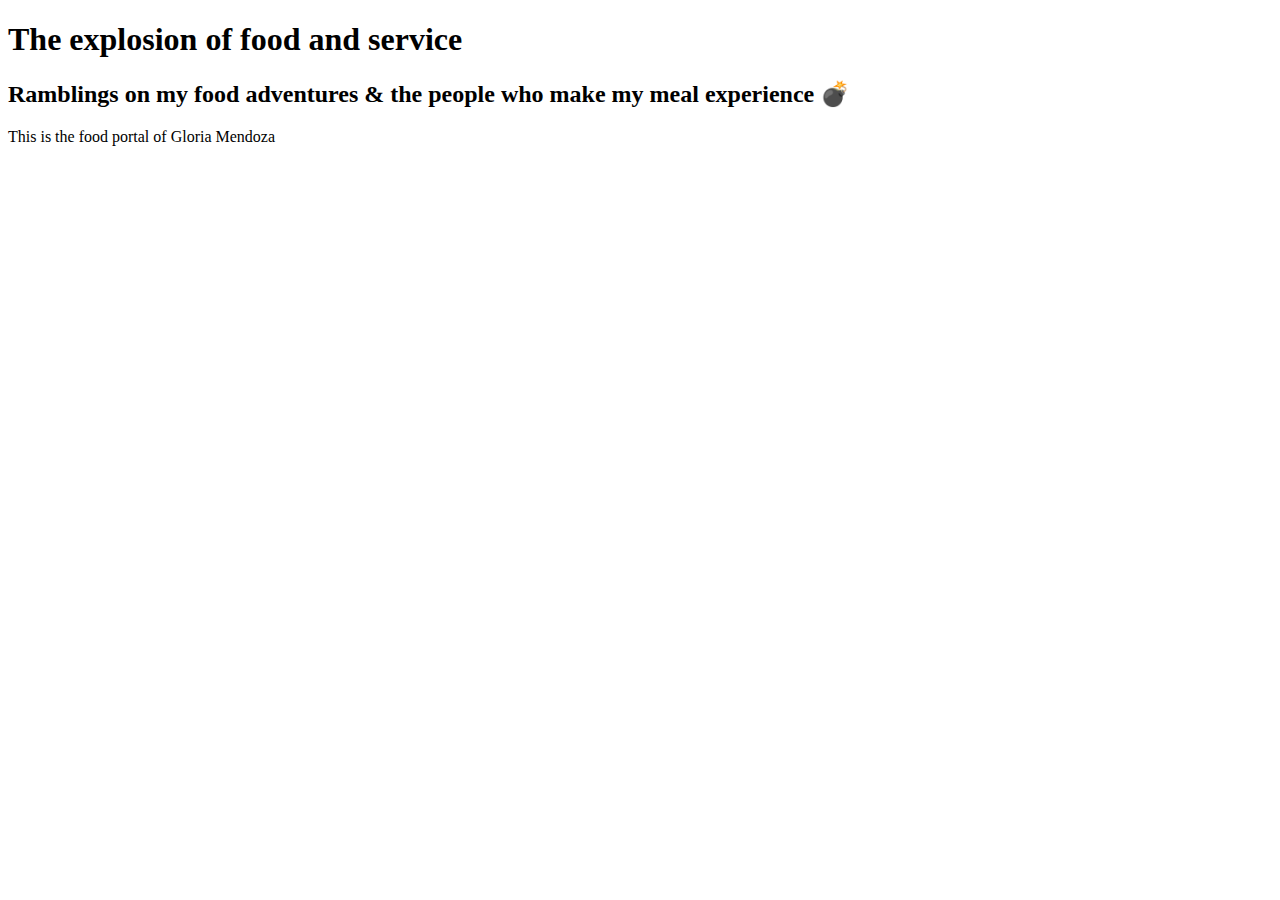
==== unit1/index.html @ c60d9ebc "unit 1" ====
<!DOCTYPE html>
<html>
<head>
	<title>Thrive-drool cravings</title>
	<link rel="stylesheet" type="text/css" href="css/style.css">


</head>

<body>
	<h1>The explosion of food and service</h1>
	<h2>Ramblings on my food adventures &amp; the people who make my meal experience &#x1F4A3;</h2> 
	<p>This is the food portal of Gloria Mendoza</p>

</body>
</html>
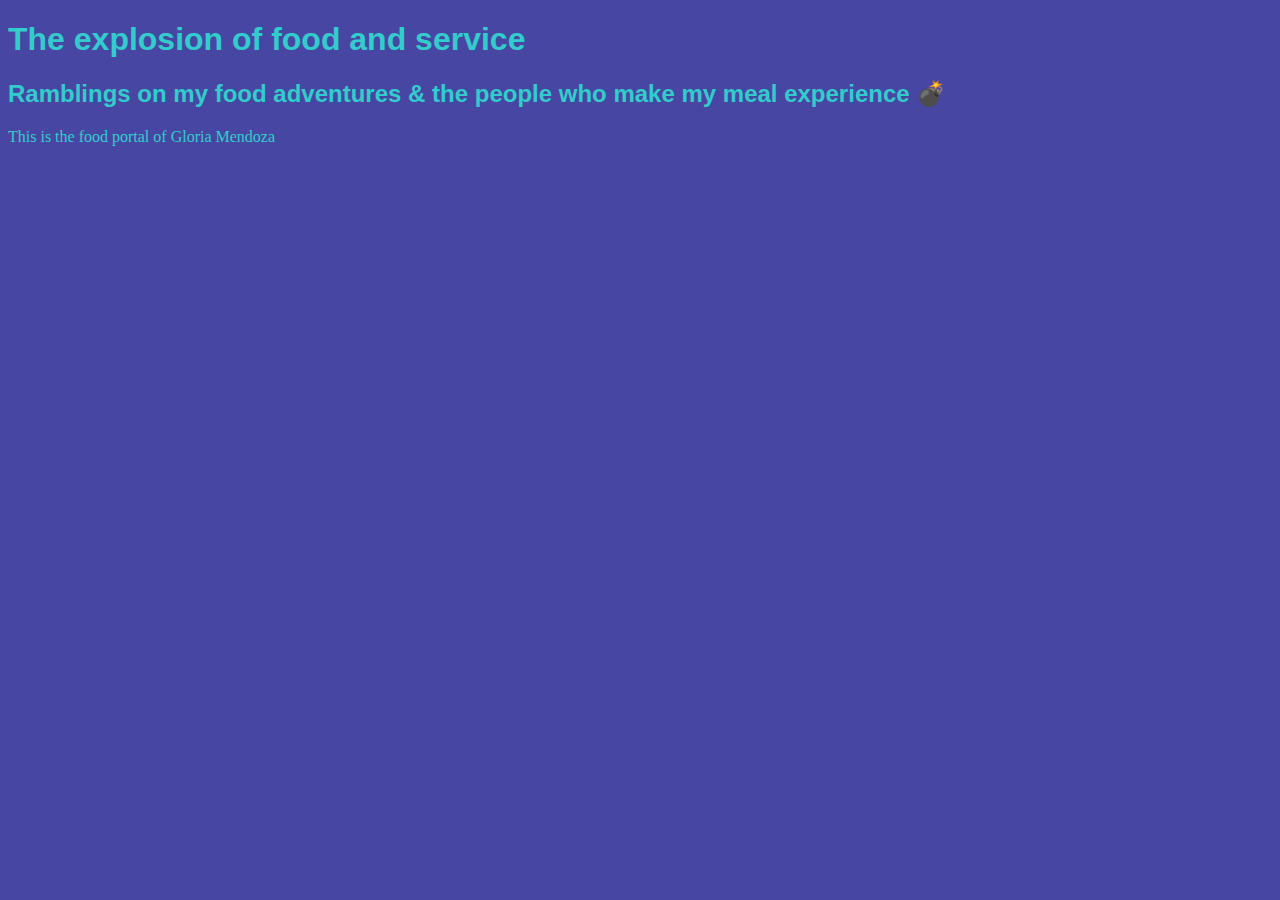
==== commit eb9c9bf7: "Merge pull request #1 from jhumbrac/patch-1" ====
--- a/unit1/index.html
+++ b/unit1/index.html
@@ -2,17 +2,11 @@
 <html>
 <head>
 	<title>Thrive-drool cravings</title>
-	<link rel="stylesheet" type="text/css" href="css/style.css">
-
-
+	<link rel="stylesheet" type="text/css" href="CSS/style.css">
 </head>
-
 <body>
 	<h1>The explosion of food and service</h1>
 	<h2>Ramblings on my food adventures &amp; the people who make my meal experience &#x1F4A3;</h2> 
 	<p>This is the food portal of Gloria Mendoza</p>
-
 </body>
 </html>
-
-
--- a/unit1/CSS/style.css
+++ b/unit1/CSS/style.css
@@ -0,0 +1,8 @@
+body{
+	background-color: #4747A3;
+	color: #33CCCC;
+	font-family:'Times New Roman', georgia, serif;
+}
+h1,h2{
+	font-family:arial, helvetica, sans-serif;
+}
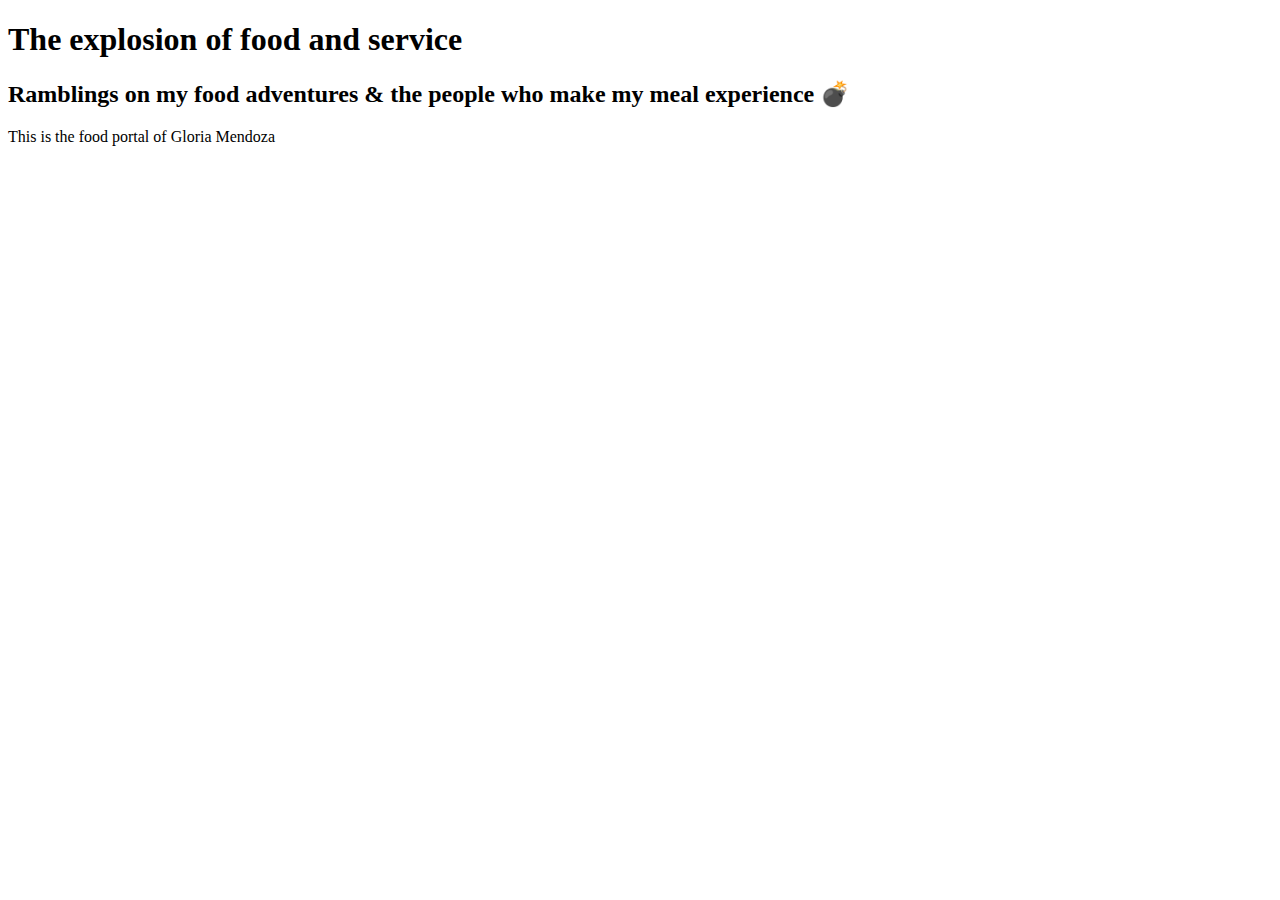
==== commit 830310aa: "adding homepage" ====
--- a/unit1/index.html
+++ b/unit1/index.html
@@ -2,7 +2,7 @@
 <html>
 <head>
 	<title>Thrive-drool cravings</title>
-	<link rel="stylesheet" type="text/css" href="CSS/style.css">
+	<link rel="stylesheet" type="text/css" href="css/style.css">
 </head>
 <body>
 	<h1>The explosion of food and service</h1>
